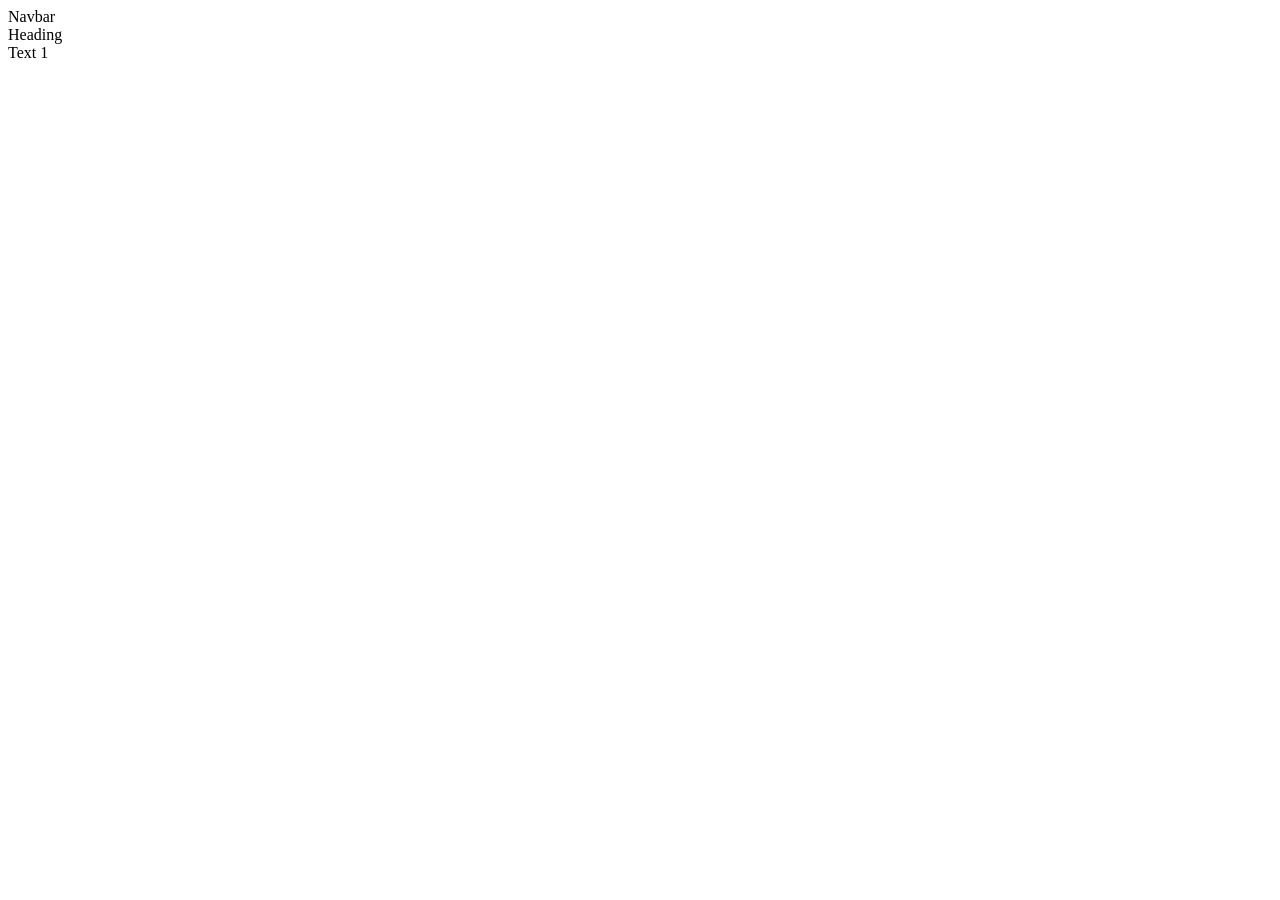
==== index.html @ 61fb6c7e "adding text1" ====
<!DOCTYPE html>
<html lang="en">
<head>
    <meta charset="UTF-8">
    <meta name="viewport" content="width=device-width, initial-scale=1.0">
    <title>Document</title>
</head>
<body>
    <div class="container">
        <div class="navbar">Navbar</div>
        <div class="heading">Heading</div>
        <div class="text_1">Text 1</div>
    </div>
</body>
</html>
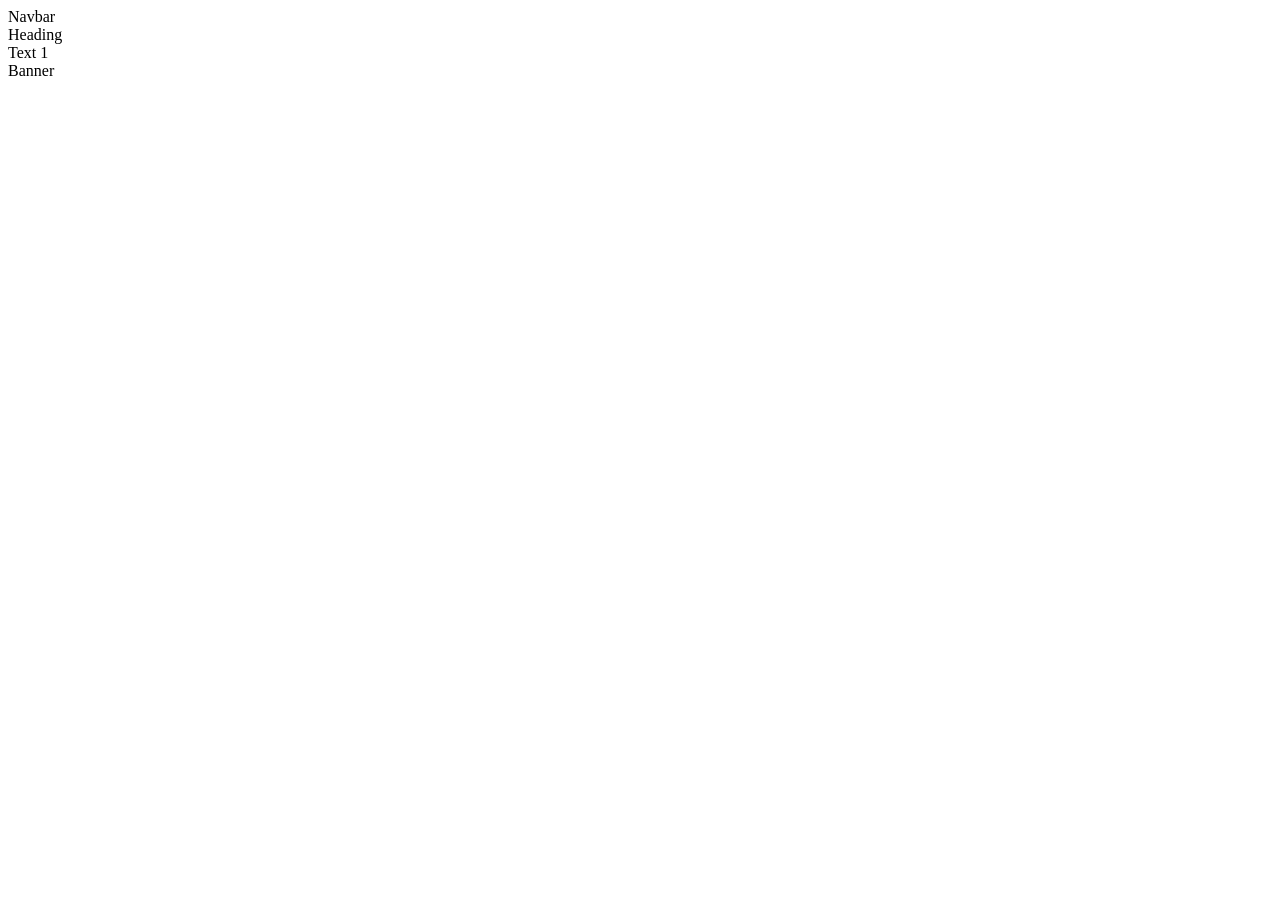
==== commit 3537e0cf: "banner" ====
--- a/index.html
+++ b/index.html
@@ -10,6 +10,7 @@
         <div class="navbar">Navbar</div>
         <div class="heading">Heading</div>
         <div class="text_1">Text 1</div>
+        <div class="banner">Banner</div>
     </div>
 </body>
 </html>
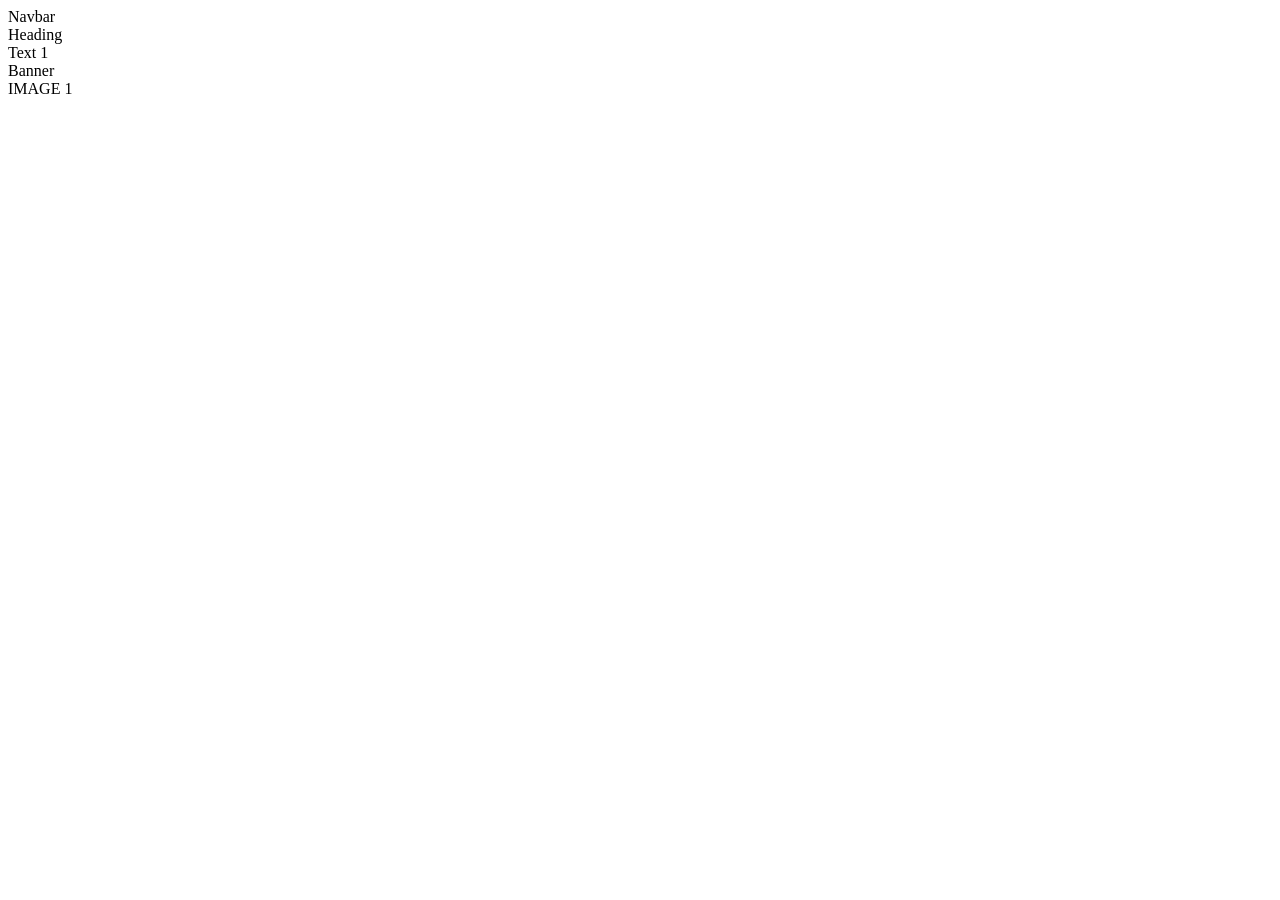
==== commit 455fc956: "IMAGES" ====
--- a/index.html
+++ b/index.html
@@ -11,6 +11,7 @@
         <div class="heading">Heading</div>
         <div class="text_1">Text 1</div>
         <div class="banner">Banner</div>
+        <div class="img_1">IMAGE 1</div>
     </div>
 </body>
 </html>
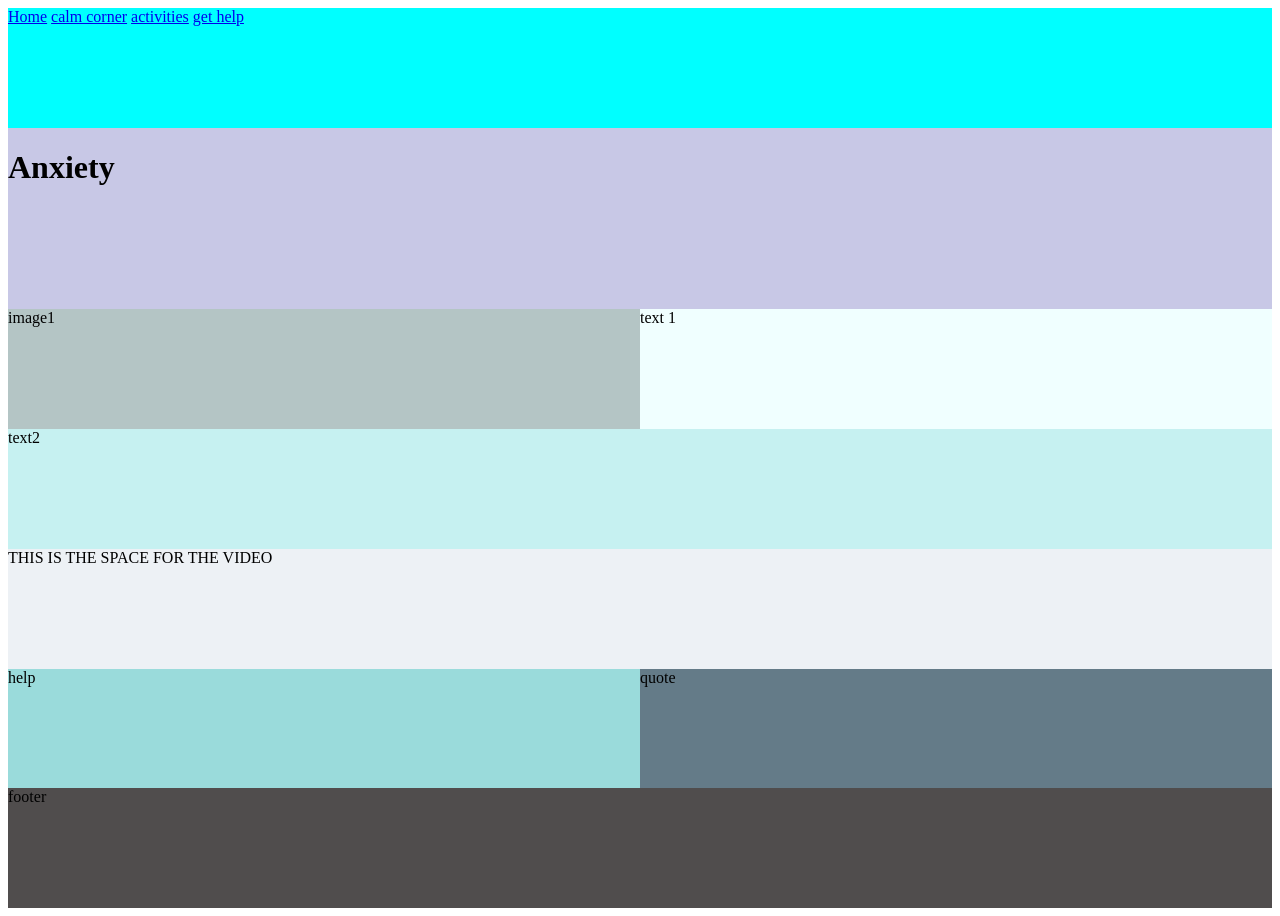
==== commit 94fea26a: "edit vid_1 section" ====
--- a/index.html
+++ b/index.html
@@ -3,15 +3,69 @@
 <head>
     <meta charset="UTF-8">
     <meta name="viewport" content="width=device-width, initial-scale=1.0">
-    <title>Document</title>
+    <title>Anxiety Website</title>
+    <link rel="stylesheet" href="style.css">
 </head>
 <body>
     <div class="container">
-        <div class="navbar">Navbar</div>
-        <div class="heading">Heading</div>
-        <div class="text_1">Text 1</div>
-        <div class="banner">Banner</div>
-        <div class="img_1">IMAGE 1</div>
+
+        <div class="navbar">
+            <a href="#">Home</a>
+            <a href="#">calm corner</a>
+             <a href="#">activities</a>
+              <a href="#">get help</a>
+        </div>
+
+
+
+
+        <div class="banner">
+            <h1>Anxiety</h1>
+
+        </div>
+
+
+
+        <div class="img_1">
+            image1
+        </div>
+
+
+
+        <div class="text_1">
+            text 1
+        </div>
+
+
+
+        <div class="text_2">
+            text2
+        </div>
+
+
+
+        <div class="vid_1">
+            THIS IS THE SPACE FOR THE VIDEO
+        </div>
+
+
+
+        <div class="help">
+            help
+        </div>
+
+
+
+        <div class="quote">
+            quote
+        </div>
+
+
+        <div class="footer">
+            footer
+        </div>
+        
+
     </div>
 </body>
 </html>
--- a/style.css
+++ b/style.css
@@ -0,0 +1,61 @@
+.container{
+    display: grid;
+    height: 100vh;
+    grid-template-columns: 2fr 2fr;
+    grid-template-rows: auto;
+    grid-template-areas: 
+    
+    "navbar navbar"
+    "banner banner"
+    "img_1 text_1"
+    "text_2 text_2"
+    "vid_1 vid_1"
+    "help quote"
+    "footer footer";
+    
+}
+
+.navbar{
+    grid-area: navbar;
+    background-color: hsl(180, 100%, 50%);
+}
+
+.banner{
+    grid-area: banner;
+    background-color: rgb(200, 200, 230);
+}
+
+.img_1{
+    grid-area: img_1;
+    background-color: rgb(180, 197, 197);
+}
+
+.text_1{
+    grid-area: text_1;
+    background-color: azure;
+}
+
+.text_2{
+    grid-area: text_2;
+    background-color: rgb(198, 241, 241);
+}
+
+.vid_1{
+    grid-area: vid_1;
+    background-color: rgb(237, 241, 245);
+}
+
+.help{
+    grid-area: help;
+    background-color: rgb(154, 219, 219);
+}
+
+.quote{
+    grid-area: quote;
+    background-color: rgb(100, 123, 136);
+}
+
+.footer{
+    grid-area: footer;
+    background-color: rgb(80, 77, 77);
+}
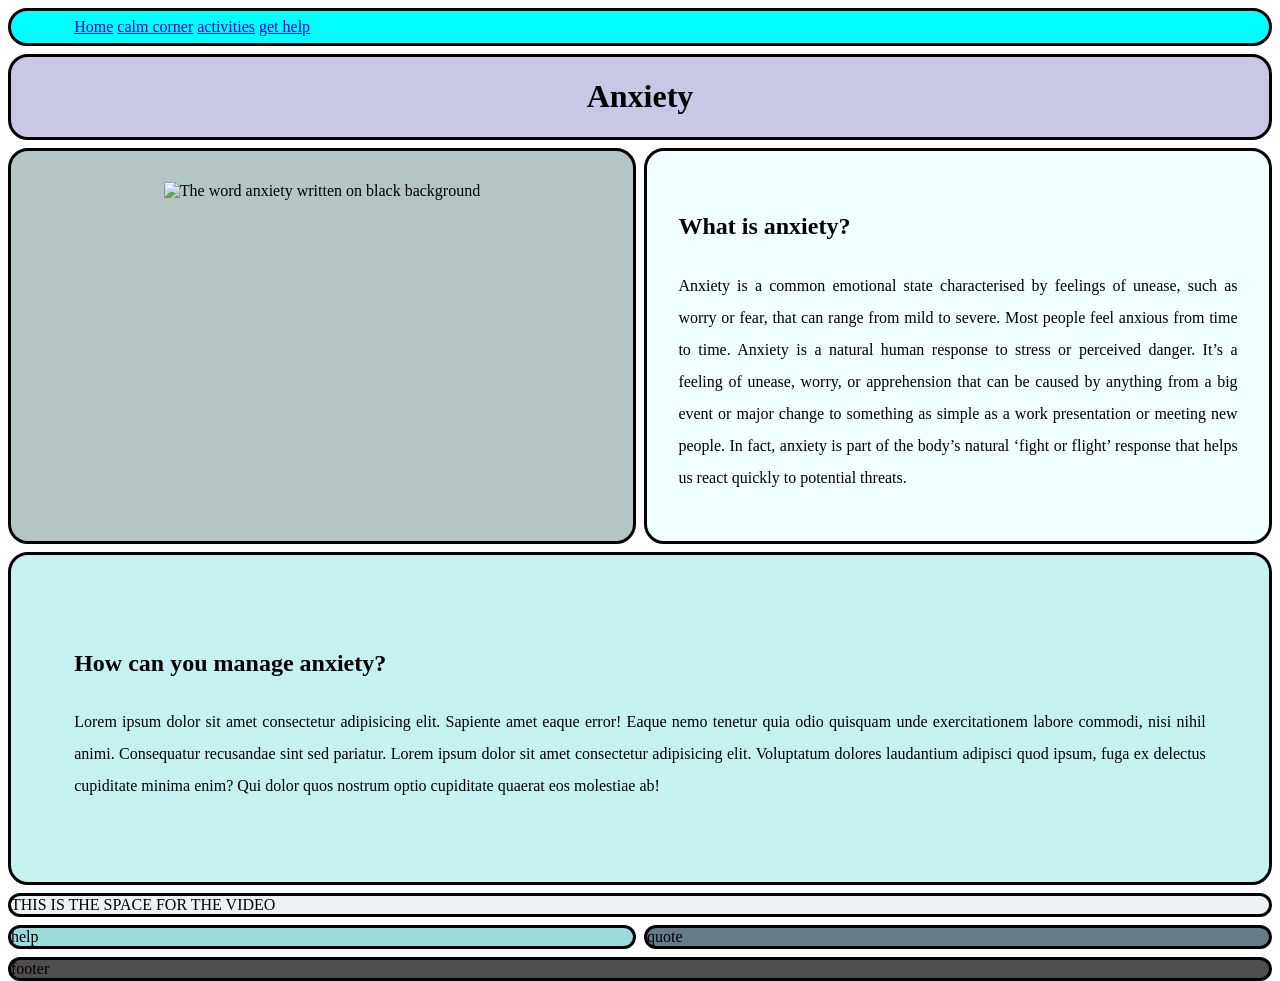
==== commit c899a04d: "edit img_1 section" ====
--- a/index.html
+++ b/index.html
@@ -27,19 +27,22 @@
 
 
         <div class="img_1">
-            image1
+            <img src="images/anxiety1.jpg" alt="The word anxiety written on black background">
         </div>
 
 
 
         <div class="text_1">
-            text 1
+            <h2>What is anxiety?</h2>
+            <p>Anxiety is a common emotional state characterised by feelings of unease, such as worry or fear, that can range from mild to severe. Most people feel anxious from time to time. Anxiety is a natural human response to stress or perceived danger. It’s a feeling of unease, worry, or apprehension that can be caused by anything from a big event or major change to something as simple as a work presentation or meeting new people. In fact, anxiety is part of the body’s natural ‘fight or flight’ response that helps us react quickly to potential threats. </p>
+            
         </div>
 
 
 
         <div class="text_2">
-            text2
+            <h2>How can you manage anxiety?</h2>
+            <p>Lorem ipsum dolor sit amet consectetur adipisicing elit. Sapiente amet eaque error! Eaque nemo tenetur quia odio quisquam unde exercitationem labore commodi, nisi nihil animi. Consequatur recusandae sint sed pariatur. Lorem ipsum dolor sit amet consectetur adipisicing elit. Voluptatum dolores laudantium adipisci quod ipsum, fuga ex delectus cupiditate minima enim? Qui dolor quos nostrum optio cupiditate quaerat eos molestiae ab!</p>
         </div>
 
 
--- a/style.css
+++ b/style.css
@@ -12,50 +12,91 @@
     "vid_1 vid_1"
     "help quote"
     "footer footer";
+    grid-gap: 0.5rem;
     
 }
 
 .navbar{
     grid-area: navbar;
     background-color: hsl(180, 100%, 50%);
+    border-style: solid;
+    border-radius: 20px;
+    border-color: black;
+    line-height: 2;
+    text-align: justify;
+    padding-left: 5%;
+
+
 }
 
 .banner{
     grid-area: banner;
     background-color: rgb(200, 200, 230);
+    text-align: center;
+    border-style: solid;
+    border-radius: 20px;
 }
 
 .img_1{
     grid-area: img_1;
     background-color: rgb(180, 197, 197);
+    text-align: center;
+    border-style: solid;
+    border-radius: 20px;
 }
 
 .text_1{
     grid-area: text_1;
     background-color: azure;
+    border-style: solid;
+    border-radius: 20px;
+    line-height: 2;
+    text-align: justify;
+    padding: 5%;
+
 }
 
 .text_2{
     grid-area: text_2;
     background-color: rgb(198, 241, 241);
+    border-style: solid;
+    border-radius: 20px;
+    line-height: 2;
+    text-align: justify;
+    padding: 5%;
 }
 
 .vid_1{
     grid-area: vid_1;
     background-color: rgb(237, 241, 245);
+    border-style: solid;
+    border-radius: 20px;
 }
 
 .help{
     grid-area: help;
     background-color: rgb(154, 219, 219);
+    border-style: solid;
+    border-radius: 20px;
 }
 
 .quote{
     grid-area: quote;
     background-color: rgb(100, 123, 136);
+    border-style: solid;
+    border-radius: 20px;
 }
 
 .footer{
     grid-area: footer;
     background-color: rgb(80, 77, 77);
+    border-style: solid;
+    border-radius: 20px;
 }
+
+
+img{
+    width: 400px;
+    height: auto;
+    padding: 5%;
+}
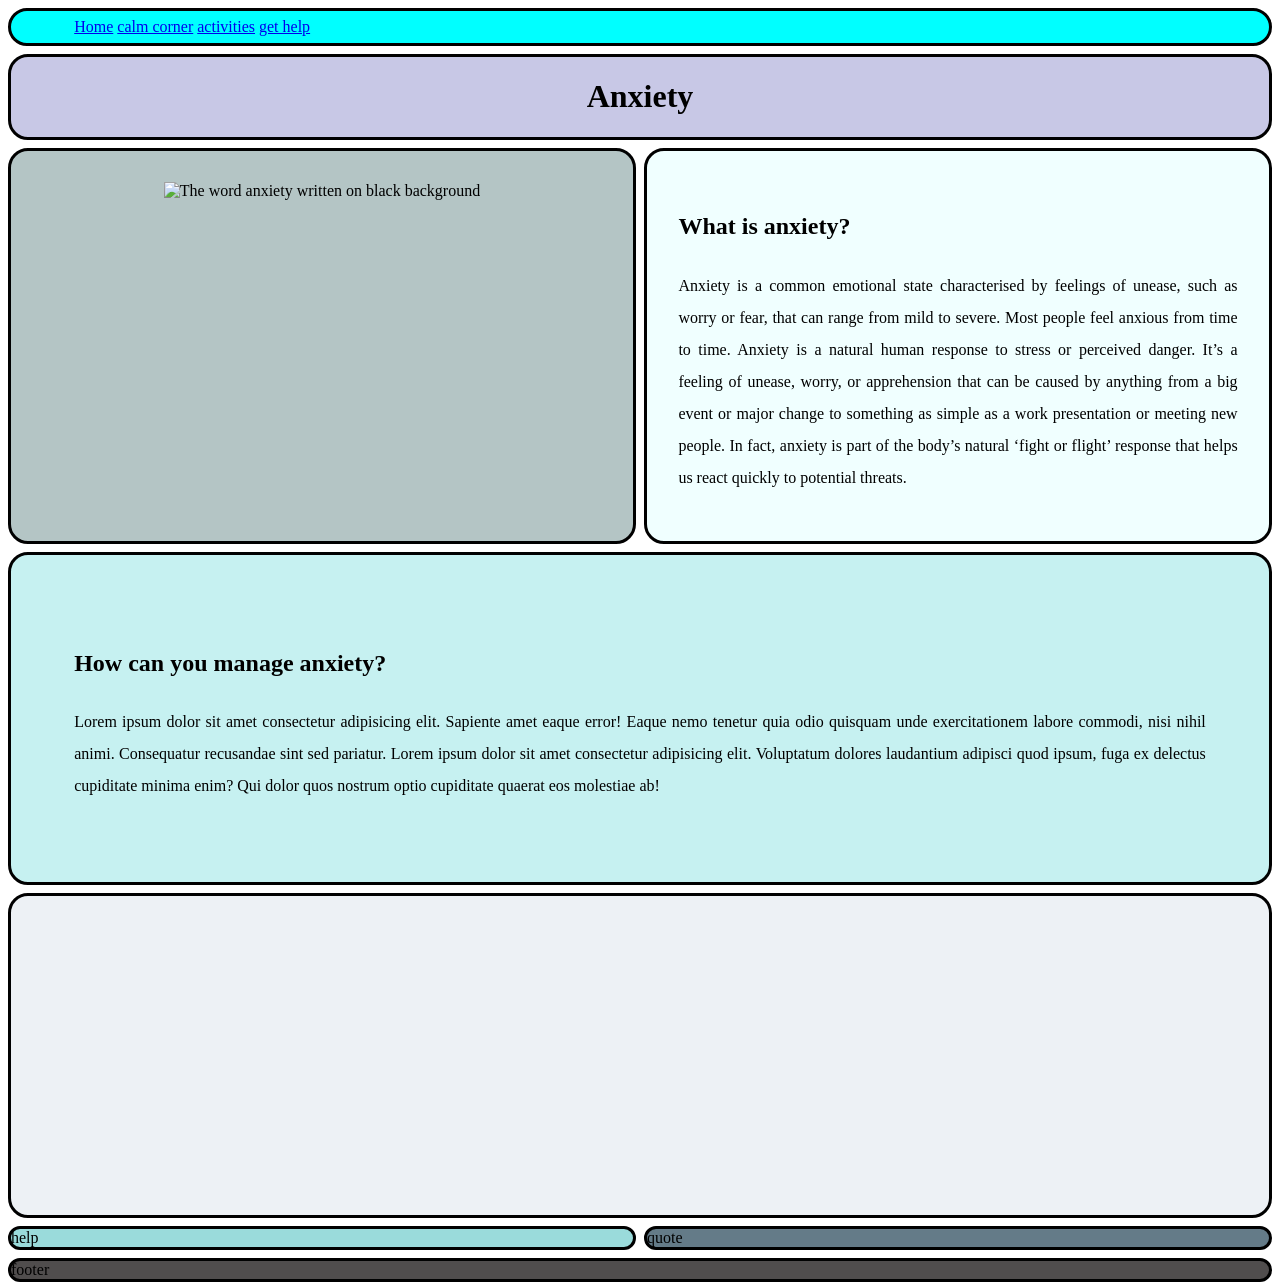
==== commit 10a2411b: "edited vid_1 section" ====
--- a/index.html
+++ b/index.html
@@ -48,7 +48,7 @@
 
 
         <div class="vid_1">
-            THIS IS THE SPACE FOR THE VIDEO
+            <iframe width="560" height="315" src="https://www.youtube.com/embed/odADwWzHR24?si=1TEBwLGE7rK-iReJ" title="YouTube video player" frameborder="0" allow="accelerometer; autoplay; clipboard-write; encrypted-media; gyroscope; picture-in-picture; web-share" referrerpolicy="strict-origin-when-cross-origin" allowfullscreen></iframe>
         </div>
 
 
